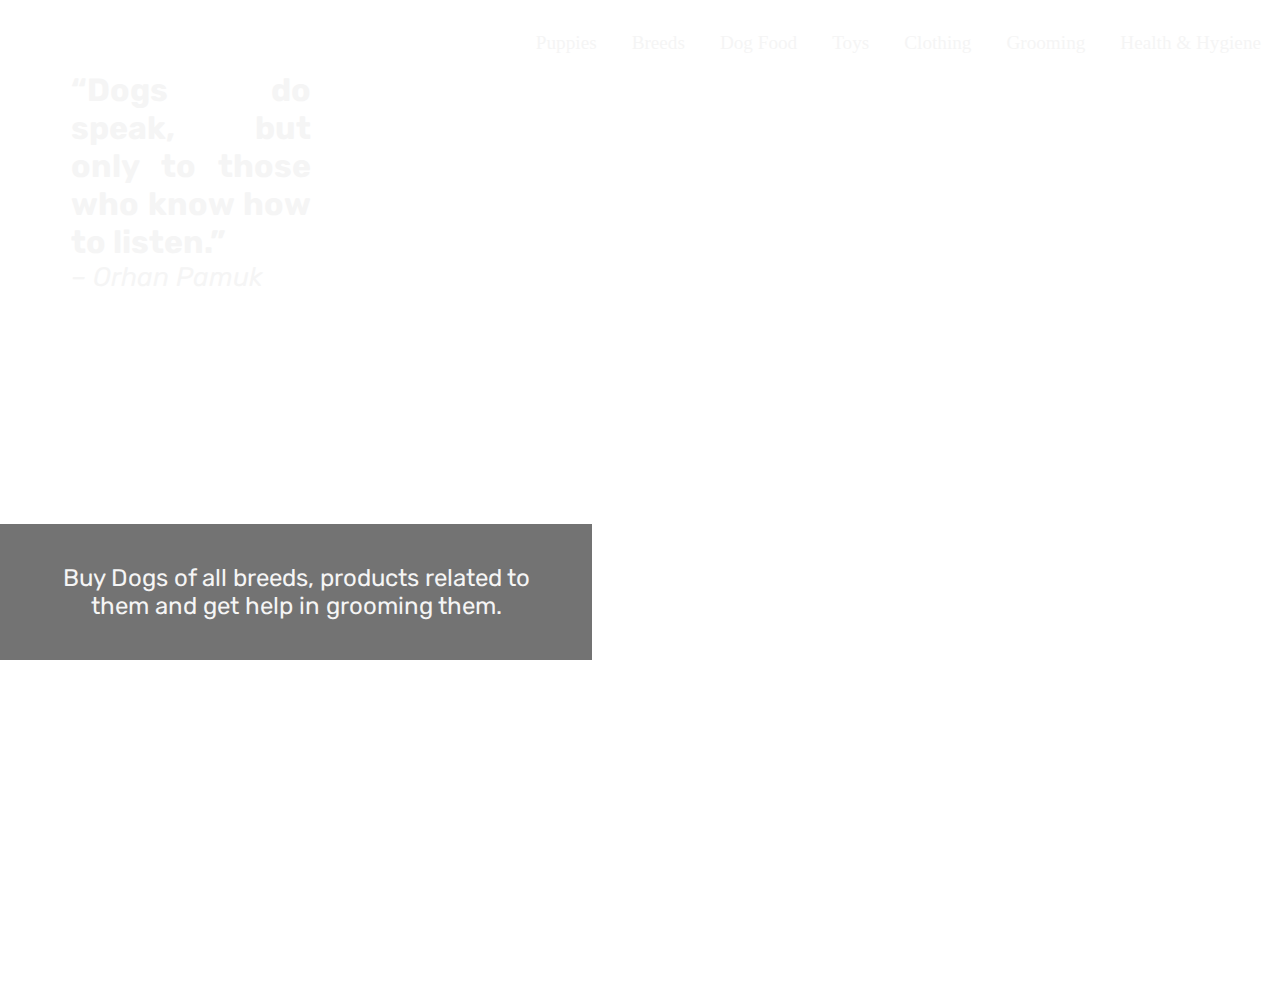
==== index.html @ cb4108fe "Add files via upload" ====
<!DOCTYPE html>
<html lang="en">
  <head>
    <meta charset="UTF-8" />
    <meta http-equiv="X-UA-Compatible" content="IE=edge" />
    <meta name="viewport" content="width=device-width, initial-scale=1.0" />
    <title>Get Your Pal</title>
  </head>
  <link rel="stylesheet" href="./geturpalCSS.css" />
  <link rel="icon" href="./titleBarImg.jpg" type="image/x-icon" />
  <body>
    <div class="indexPg">
      <!-- Nav Bar -->
      <div class="navbar" style="float: right">
        <button onclick="dropDownMenu()" class="dropBtn">Menu</button>
        <nav>
          <ul>
            <li>
              <a href="">Puppies</a>
            </li>
            <li>
              <a href="">Breeds</a>
            </li>
            <li>
              <a href="">Dog Food</a>
            </li>
            <li>
              <a href="">Toys</a>
            </li>
            <li>
              <a href="">Clothing</a>
            </li>
            <li>
              <a href="">Grooming</a>
            </li>
            <li>
              <a href="">Health & Hygiene</a>
            </li>
          </ul>
        </nav>
        <div id="dropDown" class="dropContent">
          <a href="">Puppies</a>
          <a href="">Breeds</a>
          <a href="">Dog Food</a>
          <a href="">Toys</a>
          <a href="">Clothing</a>
          <a href="">Grooming</a>
          <a href="">Health & Hygiene</a>
        </div>
      </div>

      <script>
        function dropDownMenu() {
          document.getElementById("dropDown").classList.toggle("show");
        }
        window.onclick = function (e) {
          if (!e.target.matches(".dropBtn")) {
            let dropDowns = document.getElementsByClassName("dropContent"),
              i;
            for (i = 0; i < dropDowns.length; i++) {
              let openDropDown = dropDowns[i];
              if (openDropDown.classList.contains("show"))
                openDropDown.classList.remove("show");
            }
          }
        };
      </script>

      <div class="dogQuote">
        “Dogs do speak, but only to those who know how to listen.”
        <p id="author">– Orhan Pamuk</p>
      </div>

      <section>
        <div class="intro">
          <p>
            Buy Dogs of all breeds, products related to them and get help in
            grooming them.
          </p>
        </div>
      </section>
    </div>
  </body>
</html>
---- geturpalCSS.css ----
@import url("https://fonts.googleapis.com/css2?family=Rubik:wght@300&display=swap");

@keyframes introAnime {
  0% {
    left: 0px;
    right: 0px;
  }
  100% {
    margin-left: 4rem;
  }
}

* {
  padding: 0;
  margin: 0;
}

.indexPg {
  background: url("https://images.hdqwalls.com/wallpapers/siberian-husky-dog-breed-4c.jpg")
    no-repeat center center/cover;
  height: 63rem;
  top: 0px;
  left: 0px;
  max-width: 100%;
}

#menuIcon {
  display: none;
  width: 70px;
  margin-top: 5px;
}

.dropBtn {
  display: none;
}

.navbar {
  display: flex;
}

.navbar ul {
  display: flex;
  list-style: none;
}

.navbar ul li {
  list-style: none;
}

.navbar ul li a {
  display: block;
  text-decoration: underline solid transparent;
  transition: text-decoration 0.5s ease;
  color: whitesmoke;
  padding: 1rem;
  font-size: 1.2em;
  margin-top: 1rem;
  margin-right: 3px;
}

.navbar ul a:hover {
  text-decoration: underline double black;
  background-color: whitesmoke;
  color: black;
  border-radius: 1rem;
  /* width: 2.8rem; */
}

.dropContent {
  display: none;
  position: absolute;
  text-decoration: none;
  background-color: black;
  min-width: 160px;
  box-shadow: 0px 8px 16px 0px rgba(0, 0, 0, 0.2);
  z-index: 1;
}

.dropContent a {
  color: whitesmoke;
  padding: 12px 16px;
  text-decoration: none;
  display: block;
}

.dropContent a:hover {
  color: black;
  background-color: whitesmoke;
}
/* .navbar:hover .dropContent{display: block;} */
.navbar:hover .dropBtn {
  color: whitesmoke;
  background-color: rgb(3, 192, 3);
}

.show {
  display: block;
}

.dogQuote {
  color: whitesmoke;
  font-family: "Rubik", sans-serif;
  font-weight: bolder;
  font-size: xx-large;
  display: inline-block;
  padding: 6rem;
  width: 30rem;
}

#author {
  color: whitesmoke;
  font-family: "Rubik", sans-serif;
  font-style: italic;
  font-size: smaller;
  font-weight: lighter;
}

.intro {
  display: inline-block;
  color: whitesmoke;
  background-color: rgba(48, 48, 48, 0.678);
  font-family: "Rubik";
  font-size: x-large;
  font-weight: normal;
  margin-top: 10rem;
  padding: 2.5rem;
  width: 32rem;
  text-align: center;

  animation-name: introAnime;
  animation-duration: 1s;
  animation-fill-mode: forwards;
}

@media only screen and (max-width: 1320px) {
  .dogQuote {
    padding: 4.45rem;
    width: 15rem;
    text-align: justify;
  }
  /* .navbar ul li a {
    padding: 10px;
    font-size: 1.5em;
    margin-right: 5px;
  } */
}

@media only screen and (max-width: 919px) {
  #menuIcon {
    display: block;
  }
  .dropBtn {
    display: block;
    background-color: whitesmoke;
    font-family: "Rubik", sans-serif;
    font-size: 1.2rem;
    border-radius: 1rem;
    color: black;
    font-size: 25px;
    margin-top: 25px;
    margin-right: 25px;
    padding: 0.5rem;
  }
  .navbar ul {
    width: 100%;
    position: absolute;
    right: 0;
    z-index: 2;
    flex-direction: column;
  }
  .navbar ul li {
    display: none;
    margin-top: 10px;
    margin-bottom: 10px;
  }
  .navbar ul li a {
    display: inline-block;
    padding: 0;
    font-size: 25px;
    margin-top: 25px;
  }
}

@media only screen and (max-width: 747px) {
  .dogQuote {
    padding: 2.45rem;
    margin-top: 4.5rem;
    font-size: x-large;
    text-align: center;
    /* padding: 2.45rem;
    text-align: center; */
  }
}

@media only screen and (max-width: 415px) {
  .dogQuote {
    font-size: 1rem;
    margin-top: 4rem;
    width: 5rem;
    text-align: center;
    /* font-size: 1rem;
    margin-top: 4rem;
    width: 5rem;
    text-align: center; */
  }
  /* .navbar ul li a {
    padding: 10px;
    font-size: larger;
    margin-right: 5px;
  } */
}

@media only screen and (max-width: 280px) {
  /* .navbar ul li a {
    padding: 5px;
    font-size: larger;
    margin-right: 5px;
  } */
}
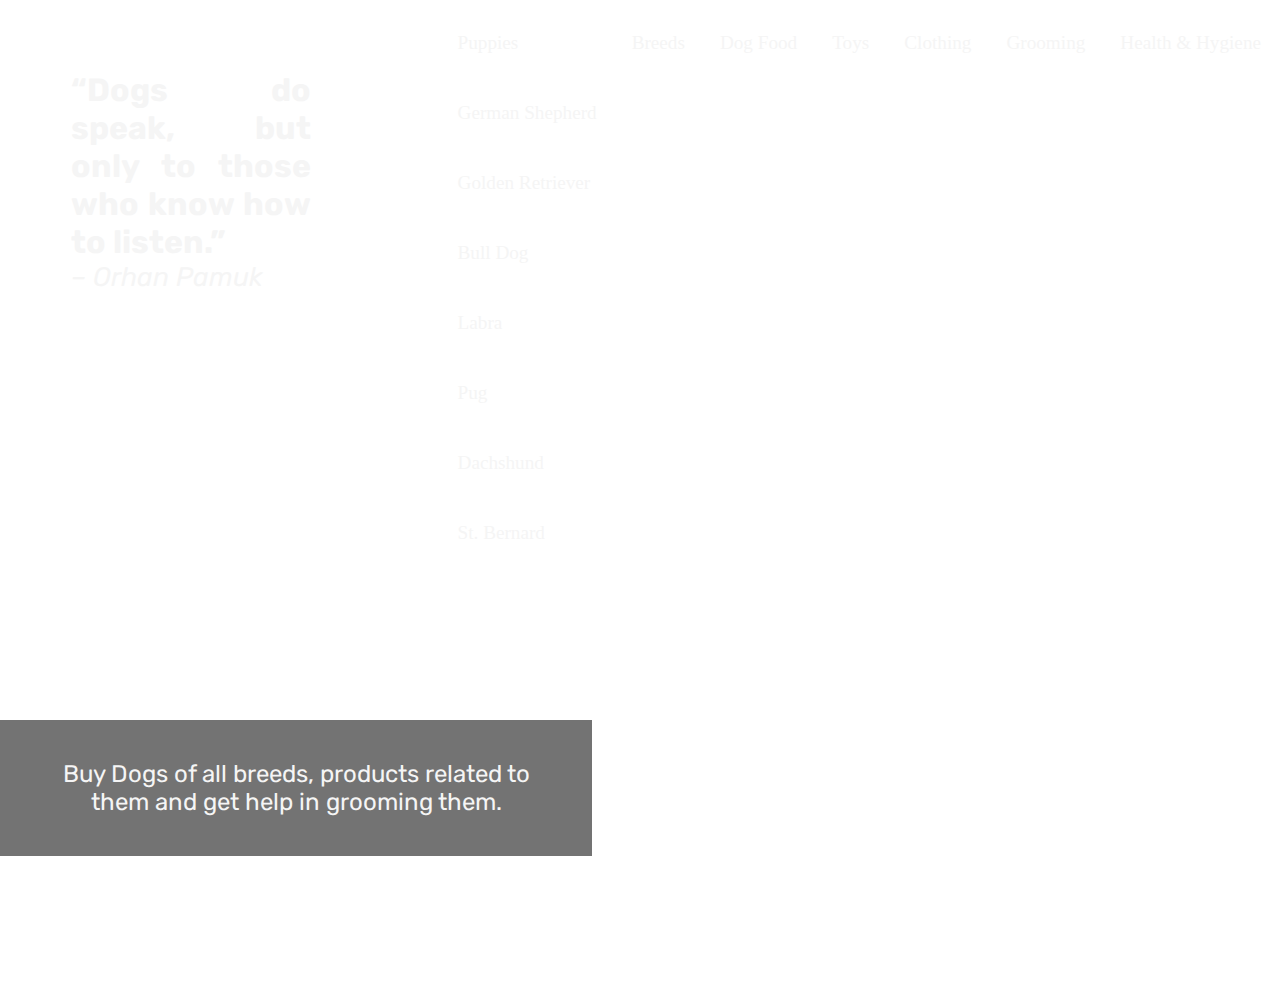
==== commit 552f4173: "Update index.html" ====
--- a/index.html
+++ b/index.html
@@ -6,40 +6,51 @@
     <meta name="viewport" content="width=device-width, initial-scale=1.0" />
     <title>Get Your Pal</title>
   </head>
-  <link rel="stylesheet" href="./geturpalCSS.css" />
-  <link rel="icon" href="./titleBarImg.jpg" type="image/x-icon" />
+  <link rel="stylesheet" href="geturpalCSS.css" />
+  <link rel="icon" href="titleBarImg.jpg" type="image/x-icon" />
   <body>
     <div class="indexPg">
       <!-- Nav Bar -->
       <div class="navbar" style="float: right">
         <button onclick="dropDownMenu()" class="dropBtn">Menu</button>
         <nav>
-          <ul>
-            <li>
-              <a href="">Puppies</a>
-            </li>
-            <li>
-              <a href="">Breeds</a>
-            </li>
-            <li>
-              <a href="">Dog Food</a>
-            </li>
-            <li>
-              <a href="">Toys</a>
-            </li>
-            <li>
-              <a href="">Clothing</a>
-            </li>
-            <li>
-              <a href="">Grooming</a>
-            </li>
-            <li>
-              <a href="">Health & Hygiene</a>
-            </li>
-          </ul>
+          <div class="drpDown">
+            <ul>
+              <li>
+                <a href="puppies.html" class="drpBtn">Puppies</a>
+                <div class="drpContent">
+                  <a href="">German Shepherd</a>
+                  <a href="">Golden Retriever</a>
+                  <a href="">Bull Dog</a>
+                  <a href="">Labra</a>
+                  <a href="">Pug</a>
+                  <a href="">Dachshund</a>
+                  <a href="">St. Bernard</a>
+                </div>
+              </li>
+              <li>
+                <a href="">Breeds</a>
+              </li>
+              <li>
+                <a href="">Dog Food</a>
+              </li>
+              <li>
+                <a href="">Toys</a>
+              </li>
+              <li>
+                <a href="">Clothing</a>
+              </li>
+              <li>
+                <a href="">Grooming</a>
+              </li>
+              <li>
+                <a href="">Health & Hygiene</a>
+              </li>
+            </ul>
+          </div>
         </nav>
         <div id="dropDown" class="dropContent">
-          <a href="">Puppies</a>
+          <a href="puppies.html">Puppies</a>
           <a href="">Breeds</a>
           <a href="">Dog Food</a>
           <a href="">Toys</a>
--- a/geturpalCSS.css
+++ b/geturpalCSS.css
@@ -1,5 +1,6 @@
 @import url("https://fonts.googleapis.com/css2?family=Rubik:wght@300&display=swap");
 
+/* index.html */
 @keyframes introAnime {
   0% {
     left: 0px;
@@ -87,11 +88,6 @@
   color: black;
   background-color: whitesmoke;
 }
-/* .navbar:hover .dropContent{display: block;} */
-.navbar:hover .dropBtn {
-  color: whitesmoke;
-  background-color: rgb(3, 192, 3);
-}
 
 .show {
   display: block;
@@ -128,7 +124,7 @@
   text-align: center;
 
   animation-name: introAnime;
-  animation-duration: 1s;
+  animation-duration: 2s;
   animation-fill-mode: forwards;
 }
 
@@ -190,6 +186,25 @@
     /* padding: 2.45rem;
     text-align: center; */
   }
+
+  .intro {
+    margin-top: 16rem;
+  }
+}
+
+@media only screen and (max-width: 715px) {
+  .intro {
+    margin-right: 10rem;
+    width: 15rem;
+    text-align: center;
+  }
+}
+
+@media only screen and (max-width: 545px) {
+  .intro {
+    width: 12rem;
+    text-align: justify;
+  }
 }
 
 @media only screen and (max-width: 415px) {
@@ -203,17 +218,137 @@
     width: 5rem;
     text-align: center; */
   }
-  /* .navbar ul li a {
-    padding: 10px;
-    font-size: larger;
-    margin-right: 5px;
-  } */
-}
-
-@media only screen and (max-width: 280px) {
-  /* .navbar ul li a {
-    padding: 5px;
-    font-size: larger;
-    margin-right: 5px;
-  } */
-}
+  .intro {
+    /* margin-right: 10rem; */
+    margin: 0;
+    margin-top: 12rem;
+    font-weight: bold;
+    font-size: 25px;
+    width: 142px;
+    text-align: center;
+  }
+}
+
+@media only screen and (max-width: 281px) {
+  .intro {
+    width: 7rem;
+    font-size: small;
+    text-align: justify;
+  }
+}
+
+/* puppies.html */
+.puppies {
+  background: url("https://wallpaperaccess.com/full/390954.jpg") no-repeat
+    center;
+  height: auto;
+  top: 0px;
+  left: 0px;
+  width: 100%;
+}
+
+.puppybox {
+  display: inline-block;
+  color: whitesmoke;
+  background-color: rgba(48, 48, 48, 0.678);
+  font-family: "Rubik";
+  font-size: x-large;
+  font-weight: normal;
+  margin-top: 7rem;
+  padding: 1.5rem;
+  width: 31rem;
+
+  animation-name: introAnime;
+  animation-duration: 2s;
+  animation-fill-mode: forwards;
+}
+
+.pupImages {
+  display: flex;
+}
+
+#pupName {
+  display: inline-block;
+  font-size: smaller;
+  text-decoration: underline solid transparent;
+  transition: text-decoration 0.5s ease;
+  cursor: pointer;
+}
+
+#pupName:hover {
+  text-decoration: underline solid black;
+  background-color: whitesmoke;
+  color: black;
+  padding: 2px;
+  border-radius: 5px;
+}
+
+@media only screen and (max-width: 1025px) {
+  .puppies {
+    height: 100%;
+    background-position: center;
+    background-size: cover;
+  }
+  .puppybox {
+    display: inline-block;
+    width: fit-content;
+    margin-top: 1em;
+  }
+  .pupContainer {
+    display: flex;
+    flex-direction: column;
+    padding: 0;
+    margin: 0;
+  }
+}
+
+@media only screen and (max-width: 769px) {
+  .puppies {
+    background: url("https://cdn.shopify.com/s/files/1/0272/4770/6214/articles/when-do-puppies-start-walking.jpg?v=1593020034")
+      no-repeat;
+    background-position: center;
+    background-size: cover;
+  }
+  .puppybox {
+    width: 5em;
+    margin-top: 4em;
+  }
+  .pupImages {
+    display: block;
+  }
+  .responsive {
+    margin: 0 !important;
+    width: 5em !important;
+  }
+}
+
+@media only screen and (max-width: 376px) {
+  .puppies {
+    background: url("https://images.hdqwalls.com/download/comet-in-the-pines-gv-2160x3840.jpg")
+      no-repeat;
+    background-size: cover;
+  }
+  .puppybox {
+    width: 4em;
+    margin-top: 4em;
+  }
+  .responsive {
+    margin: 0 !important;
+  }
+}
+
+@media only screen and (max-width: 321px) {
+  .puppies {
+    background: url("https://images.hdqwalls.com/download/comet-in-the-pines-gv-2160x3840.jpg")
+      no-repeat;
+    background-size: cover;
+  }
+  .puppybox {
+    width: 4em;
+    margin-top: 4em;
+  }
+  .responsive {
+    margin: 0 !important;
+    width: 5em !important;
+  }
+}
